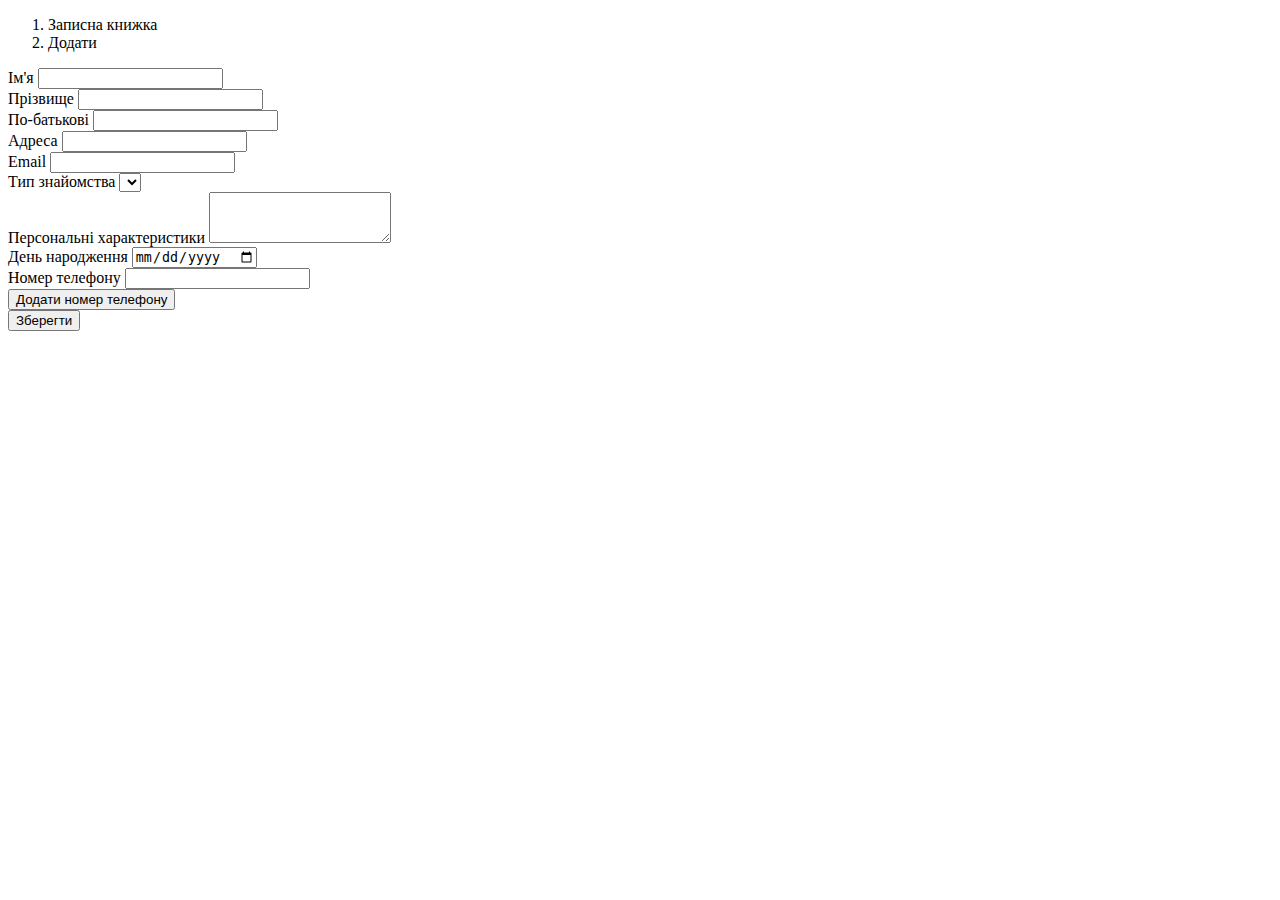
==== src/main/resources/templates/add_person.html @ a27b98ee "Initial commit. Get notebook by person, pagination, delete and part of add methods. Full info" ====
<!DOCTYPE html>
<html lang="en">
<head>
    <meta charset="UTF-8">
    <meta name="viewport" content="width=device-width, initial-scale=1.0, maximum-scale=1.0">
    <title>Додати запис</title>
    <link rel="stylesheet" href="/css/mystyle.css" >
    <link rel="stylesheet" th:href="@{/webjars/bootstrap/5.3.3/dist/css/bootstrap.css}">
    <link rel="stylesheet" th:href="@{/webjars/bootstrap-icons/1.11.3/font/bootstrap-icons.css}">

</head>
<body>

<div class="container-fluid py-4">

    <div class="row justify-content-center">
        <div class="col">
            <nav aria-label="breadcrumb" class="bg-light rounded-3 p-3 mb-4">
                <ol class="breadcrumb mb-0">
                    <li class="breadcrumb-item"><a th:href="@{/notebook/user/{user_id}(user_id=${user.getId()})}">Записна книжка</a></li>
                    <li class="breadcrumb-item active" aria-current="page">Додати</li>
                </ol>
            </nav>
        </div>
    </div>

    <div class="row justify-content-center">
        <div class="col-lg-6">
            <div class="card mb-4">
                <div class="card-body">
                    <form id="myform" th:action="@{/notebook/save/{user_id}(user_id=${user.getId()})}" th:object="${person}"  method="post">
                        <div class="mb-3">
                            <label for="firstName" class="form-label">Ім'я</label>
                            <input type="text" th:field="*{firstName}" class="form-control" id="firstName" required>
                        </div>
                        <div class="mb-3">
                            <label for="lastName" class="form-label">Прізвище</label>
                            <input type="text" th:field="*{lastName}"  class="form-control" id="lastName" >
                        </div>
                        <div class="mb-3">
                            <label for="surname" class="form-label">По-батькові</label>
                            <input type="text" th:field="*{surname}"  class="form-control" id="surname"  >
                        </div>
                        <div class="mb-3">
                            <label for="address" class="form-label">Адреса</label>
                            <input type="text" th:field="*{address}"  class="form-control" id="address"  >
                        </div>
                        <div class="mb-3">
                            <label for="email" class="form-label">Email</label>
                            <input type="email" th:field="*{email}"  class="form-control" id="email"  >
                        </div>
                        <div class="mb-3">
                            <label for="connection" class="form-label">Тип знайомства</label>
                            <select th:field="*{connectionId}" class="form-select" id="connection"  >
                                <th:block th:each="connection : ${connections}">
                                    <option th:text="${connection.title}" th:value="${connection.id}"></option>
                                </th:block>

                            </select>
                        </div>
                        <div class="mb-3">
                            <label for="personDescription" class="form-label">Персональні характеристики</label>
                            <textarea class="form-control" th:field="*{personDescription}"  id="personDescription" rows="3"></textarea>
                        </div>
                        <div class="mb-3">
                            <label for="birthday" class="form-label">День народження</label>
                            <input type="date" th:field="*{birthday}"  class="form-control" id="birthday" >
                        </div>

                        <div class="mb-3">
                            <div id="phoneNumbers">
                                <div class="mb-3">
                                    <label for="phoneNumber" class="form-label">Номер телефону</label>
                                    <input name="phone" type="tel" class="form-control" id="phoneNumber" required>
                                </div>
                            </div>
                            <button type="button" class="btn btn-secondary my-1" onclick="addPhoneNumber()">Додати номер телефону</button>
                        </div>

<!--                        <div  class="mb-3">-->
<!--                            <div id="jobs">-->
<!--                                <div class="mb-3">-->
<!--                                    <label for="jobPlace" class="form-label">Робота</label>-->
<!--                                    <input name="jobPlace" type="text" class="form-control mb-3" id="jobPlace" placeholder="Місце роботи" required>-->
<!--                                    <input name="jobVacancy" type="text" class="form-control mb-3" id="jobVacancy" placeholder="Посада" required>-->
<!--                                </div>-->
<!--                            </div>-->
<!--                            <button type="button" class="btn btn-secondary my-1" onclick="addJob()">Додати роботу</button>-->
<!--                        </div>-->

                        <input type="hidden" id="datajson" name="datajson" />

                        <button  onclick="collect()" class="btn btn-primary">Зберегти</button>
                    </form>
                </div>
            </div>
        </div>
    </div>
</div>

<script>

    // function addJob(){
    //     let div = document.createElement('div');
    //     div.innerHTML = '<div class="mb-3">' +
    //         '<hr/>'+
    //         '<input name="jobPlace" type="text" class="form-control mb-3" id="jobPlace" placeholder="Місце роботи">' +
    //         '<input name="jobVacancy" type="text" class="form-control mb-3" id="jobVacancy" placeholder="Посада">';
    //             document.getElementById('jobs').appendChild(div);
    // }
    function addPhoneNumber() {
        let div = document.createElement('div');
        div.innerHTML = '<div class="mb-3">' +
            '<input name="phone" type="tel" class="form-control" required>' +
            '</div>';
        document.getElementById('phoneNumbers').appendChild(div);
    }

    function collect() {
        let phoneNumbers = [];
        let phoneNumberInputs = document.querySelectorAll('input[name="phone"]');
        phoneNumberInputs.forEach(function (input) {
            phoneNumbers.push(input.value);
        });


        // //get jobs
        // let jobs = [];
        // let jobDivs = document.querySelectorAll('#jobs input');
        //
        // jobDivs.forEach(function (input) {
        //     let jobPlace = input.querySelector('input[name="jobPlace"]').value;
        //     let jobVacancy = input.querySelector('input[name="jobVacancy"]').value;
        //     let jobData = { jobPlace: jobPlace, jobVacancy: jobVacancy };
        //     jobs.push(jobData);
        // });
        //
        // let combinedData = {
        //     "phoneNumbers": phoneNumbers,
        //     "jobs": jobs
        // };

        //console.log(combinedData);

        // Convert jobs array to JSON string
        // Add jobs JSON as a hidden input field to the form
        document.getElementById('datajson').value = JSON.stringify(phoneNumbers);

        // Submit the form
        document.getElementById('myform').submit();
    }
</script>

<script th:src="@{/webjars/bootstrap/5.3.3/dist/js/bootstrap.bundle.js}"></script>
</body>
</html>
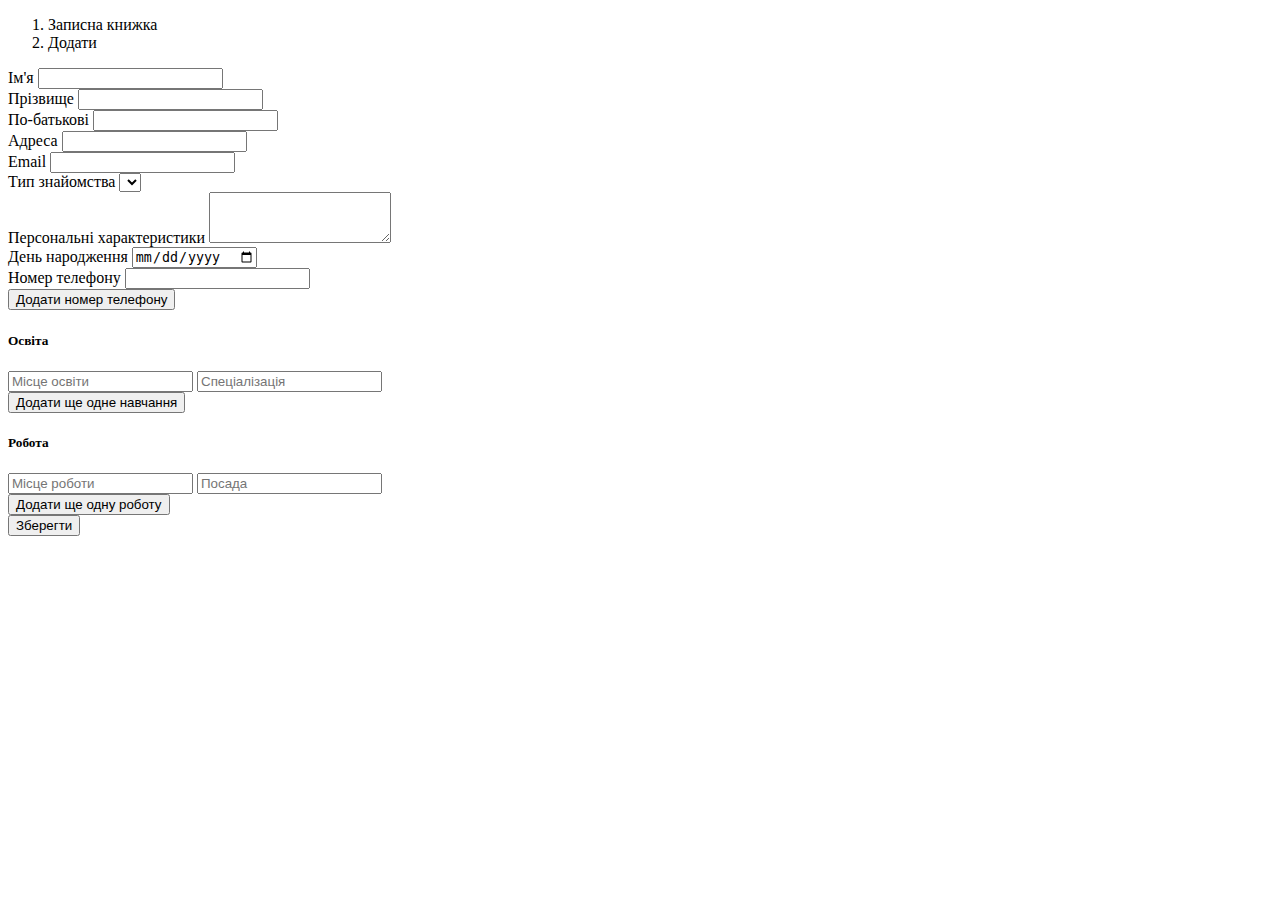
==== commit 03369ea9: "Complete person adding to db. Change db - study to education" ====
--- a/src/main/resources/templates/add_person.html
+++ b/src/main/resources/templates/add_person.html
@@ -4,7 +4,7 @@
     <meta charset="UTF-8">
     <meta name="viewport" content="width=device-width, initial-scale=1.0, maximum-scale=1.0">
     <title>Додати запис</title>
-    <link rel="stylesheet" href="/css/mystyle.css" >
+    <link rel="stylesheet" href="/css/mystyle.css">
     <link rel="stylesheet" th:href="@{/webjars/bootstrap/5.3.3/dist/css/bootstrap.css}">
     <link rel="stylesheet" th:href="@{/webjars/bootstrap-icons/1.11.3/font/bootstrap-icons.css}">
 
@@ -17,7 +17,8 @@
         <div class="col">
             <nav aria-label="breadcrumb" class="bg-light rounded-3 p-3 mb-4">
                 <ol class="breadcrumb mb-0">
-                    <li class="breadcrumb-item"><a th:href="@{/notebook/user/{user_id}(user_id=${user.getId()})}">Записна книжка</a></li>
+                    <li class="breadcrumb-item"><a th:href="@{/notebook/user/{user_id}(user_id=${user.getId()})}">Записна
+                        книжка</a></li>
                     <li class="breadcrumb-item active" aria-current="page">Додати</li>
                 </ol>
             </nav>
@@ -28,30 +29,31 @@
         <div class="col-lg-6">
             <div class="card mb-4">
                 <div class="card-body">
-                    <form id="myform" th:action="@{/notebook/save/{user_id}(user_id=${user.getId()})}" th:object="${person}"  method="post">
+                    <form id="myform" th:action="@{/notebook/save/{user_id}(user_id=${user.getId()})}"
+                          th:object="${person}" method="post">
                         <div class="mb-3">
                             <label for="firstName" class="form-label">Ім'я</label>
                             <input type="text" th:field="*{firstName}" class="form-control" id="firstName" required>
                         </div>
                         <div class="mb-3">
                             <label for="lastName" class="form-label">Прізвище</label>
-                            <input type="text" th:field="*{lastName}"  class="form-control" id="lastName" >
+                            <input type="text" th:field="*{lastName}" class="form-control" id="lastName">
                         </div>
                         <div class="mb-3">
                             <label for="surname" class="form-label">По-батькові</label>
-                            <input type="text" th:field="*{surname}"  class="form-control" id="surname"  >
+                            <input type="text" th:field="*{surname}" class="form-control" id="surname">
                         </div>
                         <div class="mb-3">
                             <label for="address" class="form-label">Адреса</label>
-                            <input type="text" th:field="*{address}"  class="form-control" id="address"  >
+                            <input type="text" th:field="*{address}" class="form-control" id="address">
                         </div>
                         <div class="mb-3">
                             <label for="email" class="form-label">Email</label>
-                            <input type="email" th:field="*{email}"  class="form-control" id="email"  >
+                            <input type="email" th:field="*{email}" class="form-control" id="email">
                         </div>
                         <div class="mb-3">
                             <label for="connection" class="form-label">Тип знайомства</label>
-                            <select th:field="*{connectionId}" class="form-select" id="connection"  >
+                            <select th:field="*{connectionId}" class="form-select" id="connection">
                                 <th:block th:each="connection : ${connections}">
                                     <option th:text="${connection.title}" th:value="${connection.id}"></option>
                                 </th:block>
@@ -60,11 +62,12 @@
                         </div>
                         <div class="mb-3">
                             <label for="personDescription" class="form-label">Персональні характеристики</label>
-                            <textarea class="form-control" th:field="*{personDescription}"  id="personDescription" rows="3"></textarea>
+                            <textarea class="form-control" th:field="*{personDescription}" id="personDescription"
+                                      rows="3"></textarea>
                         </div>
                         <div class="mb-3">
                             <label for="birthday" class="form-label">День народження</label>
-                            <input type="date" th:field="*{birthday}"  class="form-control" id="birthday" >
+                            <input type="date" th:field="*{birthday}" class="form-control" id="birthday">
                         </div>
 
                         <div class="mb-3">
@@ -74,23 +77,58 @@
                                     <input name="phone" type="tel" class="form-control" id="phoneNumber" required>
                                 </div>
                             </div>
-                            <button type="button" class="btn btn-secondary my-1" onclick="addPhoneNumber()">Додати номер телефону</button>
-                        </div>
-
-<!--                        <div  class="mb-3">-->
-<!--                            <div id="jobs">-->
-<!--                                <div class="mb-3">-->
-<!--                                    <label for="jobPlace" class="form-label">Робота</label>-->
-<!--                                    <input name="jobPlace" type="text" class="form-control mb-3" id="jobPlace" placeholder="Місце роботи" required>-->
-<!--                                    <input name="jobVacancy" type="text" class="form-control mb-3" id="jobVacancy" placeholder="Посада" required>-->
-<!--                                </div>-->
-<!--                            </div>-->
-<!--                            <button type="button" class="btn btn-secondary my-1" onclick="addJob()">Додати роботу</button>-->
-<!--                        </div>-->
-
-                        <input type="hidden" id="datajson" name="datajson" />
-
-                        <button  onclick="collect()" class="btn btn-primary">Зберегти</button>
+                            <button type="button" class="btn btn-secondary my-1" onclick="addPhoneNumber()">Додати номер
+                                телефону
+                            </button>
+                        </div>
+
+                        <div class="container mb-3">
+                            <div class="card">
+                                <div class="card-header">
+                                    <h5 class="card-title">Освіта</h5>
+                                </div>
+                                <div class="card-body">
+                                    <div id="educations">
+                                        <div class="education-inputs mb-3">
+                                            <input name="educationPlace" type="text" class="form-control mb-3"
+                                                   placeholder="Місце освіти" required>
+                                            <input name="specialization" type="text" class="form-control mb-3"
+                                                   placeholder="Спеціалізація" required>
+                                        </div>
+                                    </div>
+                                    <button type="button" class="btn btn-secondary my-1" onclick="addEducation()">Додати ще одне
+                                        навчання
+                                    </button>
+
+                                </div>
+                            </div>
+                        </div>
+
+                        <div class="container mb-3">
+                            <div class="card">
+                                <div class="card-header">
+                                    <h5 class="card-title">Робота</h5>
+                                </div>
+                                <div class="card-body">
+                                    <div id="jobs">
+                                        <div class="job-inputs mb-3">
+                                            <input name="jobPlace" type="text" class="form-control mb-3"
+                                                   placeholder="Місце роботи" required>
+                                            <input name="jobVacancy" type="text" class="form-control mb-3"
+                                                   placeholder="Посада" required>
+                                        </div>
+                                    </div>
+                                    <button type="button" class="btn btn-secondary my-1" onclick="addJob()">Додати ще одну
+                                        роботу
+                                    </button>
+
+                                </div>
+                            </div>
+                        </div>
+
+                        <input type="hidden" id="datajson" name="datajson"/>
+
+                        <button onclick="collect()" class="btn btn-primary">Зберегти</button>
                     </form>
                 </div>
             </div>
@@ -100,20 +138,32 @@
 
 <script>
 
-    // function addJob(){
-    //     let div = document.createElement('div');
-    //     div.innerHTML = '<div class="mb-3">' +
-    //         '<hr/>'+
-    //         '<input name="jobPlace" type="text" class="form-control mb-3" id="jobPlace" placeholder="Місце роботи">' +
-    //         '<input name="jobVacancy" type="text" class="form-control mb-3" id="jobVacancy" placeholder="Посада">';
-    //             document.getElementById('jobs').appendChild(div);
-    // }
+    function addEducation() {
+        let educationInputs = document.createElement('div');
+        educationInputs.classList.add('education-inputs', 'mb-3');
+        educationInputs.innerHTML =
+            '<hr/>' +
+            '<input name="educationPlace" type="text" class="form-control mb-3" placeholder="Місце освіти">' +
+            '<input name="specialization" type="text" class="form-control mb-3" placeholder="Спеціалізація">';
+        document.getElementById('educations').appendChild(educationInputs);
+    }
+
+    function addJob() {
+        let jobInputs = document.createElement('div');
+        jobInputs.classList.add('job-inputs', 'mb-3');
+        jobInputs.innerHTML =
+            '<hr/>' +
+            '<input name="jobPlace" type="text" class="form-control mb-3" placeholder="Місце роботи">' +
+            '<input name="jobVacancy" type="text" class="form-control mb-3" placeholder="Посада">';
+        document.getElementById('jobs').appendChild(jobInputs);
+    }
+
     function addPhoneNumber() {
-        let div = document.createElement('div');
-        div.innerHTML = '<div class="mb-3">' +
+        let numberInputs = document.createElement('div');
+        numberInputs.innerHTML = '<div class="mb-3">' +
             '<input name="phone" type="tel" class="form-control" required>' +
             '</div>';
-        document.getElementById('phoneNumbers').appendChild(div);
+        document.getElementById('phoneNumbers').appendChild(numberInputs);
     }
 
     function collect() {
@@ -125,26 +175,40 @@
 
 
         // //get jobs
-        // let jobs = [];
-        // let jobDivs = document.querySelectorAll('#jobs input');
-        //
-        // jobDivs.forEach(function (input) {
-        //     let jobPlace = input.querySelector('input[name="jobPlace"]').value;
-        //     let jobVacancy = input.querySelector('input[name="jobVacancy"]').value;
-        //     let jobData = { jobPlace: jobPlace, jobVacancy: jobVacancy };
-        //     jobs.push(jobData);
-        // });
-        //
-        // let combinedData = {
-        //     "phoneNumbers": phoneNumbers,
-        //     "jobs": jobs
-        // };
-
-        //console.log(combinedData);
+        let jobs = [];
+
+        let jobDivs = document.querySelectorAll('.job-inputs');
+
+        jobDivs.forEach(function (input) {
+            let jobPlace = input.querySelector('input[name="jobPlace"]').value;
+            let jobVacancy = input.querySelector('input[name="jobVacancy"]').value;
+            let jobData = {jobPlace: jobPlace, jobVacancy: jobVacancy};
+            jobs.push(jobData);
+        });
+
+        //get education
+        let education = [];
+
+        let educationDivs = document.querySelectorAll('.education-inputs');
+
+        educationDivs.forEach(function (input) {
+            let educationPlace = input.querySelector('input[name="educationPlace"]').value;
+            let specialization = input.querySelector('input[name="specialization"]').value;
+            let educationData = {educationPlace: educationPlace, specialization: specialization};
+            education.push(educationData);
+        });
+
+        let combinedData = {
+            "phoneNumbers": phoneNumbers,
+            "educations" : education,
+            "jobs": jobs
+        };
+
+        console.log(combinedData);
 
         // Convert jobs array to JSON string
         // Add jobs JSON as a hidden input field to the form
-        document.getElementById('datajson').value = JSON.stringify(phoneNumbers);
+        document.getElementById('datajson').value = JSON.stringify(combinedData);
 
         // Submit the form
         document.getElementById('myform').submit();
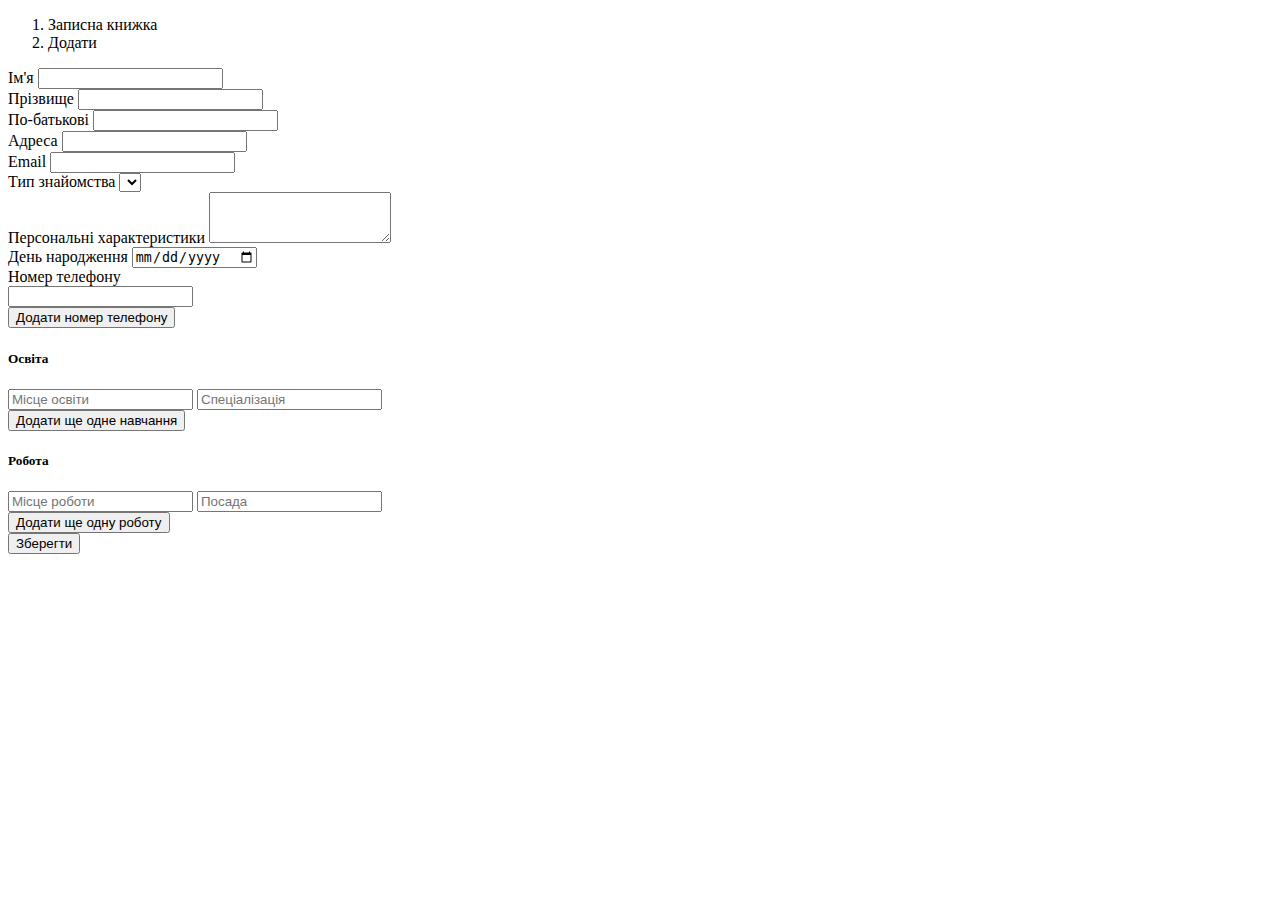
==== commit 352a304c: "Add remove button to form" ====
--- a/src/main/resources/templates/add_person.html
+++ b/src/main/resources/templates/add_person.html
@@ -72,9 +72,11 @@
 
                         <div class="mb-3">
                             <div id="phoneNumbers">
-                                <div class="mb-3">
-                                    <label for="phoneNumber" class="form-label">Номер телефону</label>
-                                    <input name="phone" type="tel" class="form-control" id="phoneNumber" required>
+                                <label for="phoneNumber" class="form-label">Номер телефону</label>
+                                <div class="phoneInput input-group mb-3">
+                                    <input name="phone" type="tel" class="form-control " id="phoneNumber" required>
+
+
                                 </div>
                             </div>
                             <button type="button" class="btn btn-secondary my-1" onclick="addPhoneNumber()">Додати номер
@@ -94,7 +96,7 @@
                                                    placeholder="Місце освіти" required>
                                             <input name="specialization" type="text" class="form-control mb-3"
                                                    placeholder="Спеціалізація" required>
-                                        </div>
+                                            </div>
                                     </div>
                                     <button type="button" class="btn btn-secondary my-1" onclick="addEducation()">Додати ще одне
                                         навчання
@@ -138,11 +140,25 @@
 
 <script>
 
+    function removeJob(button) {
+        button.closest('.job-inputs').remove();
+    }
+
+    function removeEducation(button) {
+        button.closest('.education-inputs').remove();
+    }
+
+    function removePhones(button) {
+        button.closest('.phoneInput').remove();
+    }
+
     function addEducation() {
         let educationInputs = document.createElement('div');
         educationInputs.classList.add('education-inputs', 'mb-3');
         educationInputs.innerHTML =
             '<hr/>' +
+
+            '<button type="button" class="btn-close" aria-label="Close" onclick="removeEducation(this)"></button>'+
             '<input name="educationPlace" type="text" class="form-control mb-3" placeholder="Місце освіти">' +
             '<input name="specialization" type="text" class="form-control mb-3" placeholder="Спеціалізація">';
         document.getElementById('educations').appendChild(educationInputs);
@@ -153,6 +169,7 @@
         jobInputs.classList.add('job-inputs', 'mb-3');
         jobInputs.innerHTML =
             '<hr/>' +
+            '<button type="button" class="btn-close" aria-label="Close" onclick="removeJob(this)"></button>'+
             '<input name="jobPlace" type="text" class="form-control mb-3" placeholder="Місце роботи">' +
             '<input name="jobVacancy" type="text" class="form-control mb-3" placeholder="Посада">';
         document.getElementById('jobs').appendChild(jobInputs);
@@ -160,9 +177,11 @@
 
     function addPhoneNumber() {
         let numberInputs = document.createElement('div');
-        numberInputs.innerHTML = '<div class="mb-3">' +
-            '<input name="phone" type="tel" class="form-control" required>' +
-            '</div>';
+        numberInputs.innerHTML = '<div class="phoneInput input-group mb-3">' +
+            '<input name="phone" type="tel" class="form-control" required>'
+            + '  <span class="input-group-text">'
+            + '<button type="button" class="btn-close" aria-label="Close" onclick="removePhones(this)"></button>'
+            + '</span></div>';
         document.getElementById('phoneNumbers').appendChild(numberInputs);
     }
 
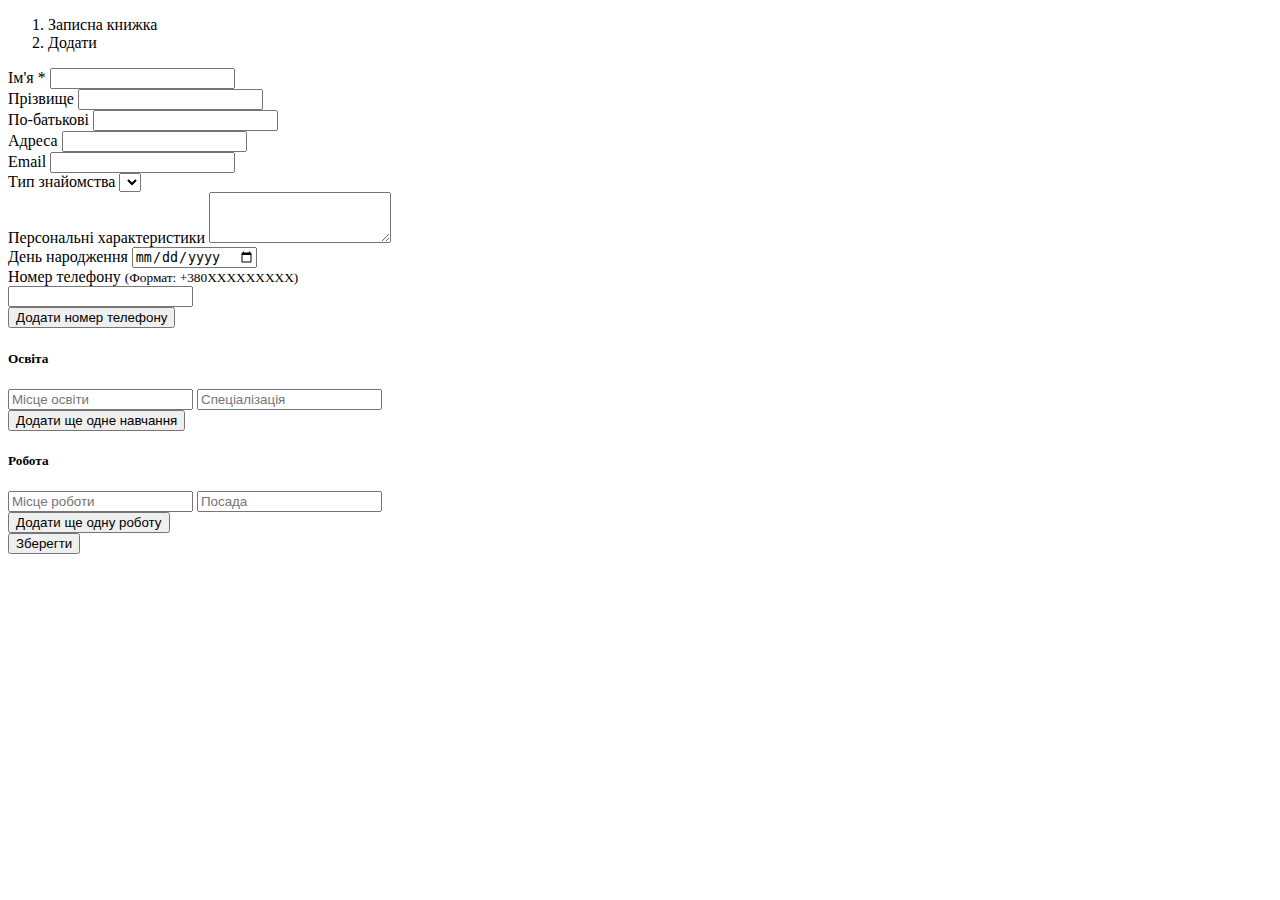
==== commit a32ee5ec: "Some fixes in forms" ====
--- a/src/main/resources/templates/add_person.html
+++ b/src/main/resources/templates/add_person.html
@@ -12,6 +12,7 @@
 <body>
 
 <div class="container-fluid py-4">
+
 
     <div class="row justify-content-center">
         <div class="col">
@@ -26,33 +27,44 @@
     </div>
 
     <div class="row justify-content-center">
+
         <div class="col-lg-6">
             <div class="card mb-4">
                 <div class="card-body">
                     <form id="myform" th:action="@{/notebook/save/{user_id}(user_id=${user.getId()})}"
                           th:object="${person}" method="post">
-                        <div class="mb-3">
-                            <label for="firstName" class="form-label">Ім'я</label>
+
+                        <div id="validationAlert1" class="alert alert-danger alert-dismissible fade show" role="alert" style="display: none;">
+                            <!-- Close button -->
+                            <button type="button" class="btn-close" data-bs-dismiss="alert" aria-label="Close"></button>
+                            <!-- Alert message content -->
+                            <span id="validationMessage"></span>
+                        </div>
+
+
+                        <input type="hidden" th:field="*{id}" th:value="${person.id}"/>
+                        <div class="mb-3">
+                            <label for="firstName" class="form-label"> <i class="bi bi-person mx-1"></i>Ім'я *</label>
                             <input type="text" th:field="*{firstName}" class="form-control" id="firstName" required>
                         </div>
                         <div class="mb-3">
-                            <label for="lastName" class="form-label">Прізвище</label>
+                            <label for="lastName" class="form-label"><i class="bi bi-person mx-1"></i>Прізвище</label>
                             <input type="text" th:field="*{lastName}" class="form-control" id="lastName">
                         </div>
                         <div class="mb-3">
-                            <label for="surname" class="form-label">По-батькові</label>
+                            <label for="surname" class="form-label"><i class="bi bi-person mx-1"></i>По-батькові</label>
                             <input type="text" th:field="*{surname}" class="form-control" id="surname">
                         </div>
                         <div class="mb-3">
-                            <label for="address" class="form-label">Адреса</label>
+                            <label for="address" class="form-label"><i class="bi bi-house mx-1"></i>Адреса</label>
                             <input type="text" th:field="*{address}" class="form-control" id="address">
                         </div>
                         <div class="mb-3">
-                            <label for="email" class="form-label">Email</label>
-                            <input type="email" th:field="*{email}" class="form-control" id="email">
-                        </div>
-                        <div class="mb-3">
-                            <label for="connection" class="form-label">Тип знайомства</label>
+                            <label for="email" class="form-label"><i class="bi bi-envelope mx-1"></i>Email</label>
+                            <input type="email" th:field="*{email}" class="form-control" id="email" >
+                        </div>
+                        <div class="mb-3">
+                            <label for="connection" class="form-label" ><i class="bi bi-person-badge mx-1"></i>Тип знайомства</label>
                             <select th:field="*{connectionId}" class="form-select" id="connection">
                                 <th:block th:each="connection : ${connections}">
                                     <option th:text="${connection.title}" th:value="${connection.id}"></option>
@@ -61,22 +73,28 @@
                             </select>
                         </div>
                         <div class="mb-3">
-                            <label for="personDescription" class="form-label">Персональні характеристики</label>
+                            <label for="personDescription" class="form-label"><i class="bi bi-person-vcard mx-1"></i>Персональні характеристики</label>
                             <textarea class="form-control" th:field="*{personDescription}" id="personDescription"
                                       rows="3"></textarea>
                         </div>
                         <div class="mb-3">
-                            <label for="birthday" class="form-label">День народження</label>
+                            <label for="birthday" class="form-label"><i class="bi bi-calendar-event mx-1"></i>День народження</label>
                             <input type="date" th:field="*{birthday}" class="form-control" id="birthday">
                         </div>
 
                         <div class="mb-3">
+                            <div id="validationAlert2" class="alert alert-danger alert-dismissible fade show" role="alert" style="display: none;">
+                                <!-- Close button -->
+                                <button type="button" id="closeButton2" class="btn-close" data-bs-dismiss="alert" aria-label="Close"></button>
+                                <!-- Alert message content -->
+                                <span id="validationMessage2"></span>
+                            </div>
+
                             <div id="phoneNumbers">
-                                <label for="phoneNumber" class="form-label">Номер телефону</label>
+                                <label for="phoneNumber" class="form-label"><i class="bi bi-phone mx-1"></i>Номер телефону</label>
+                                <small>(Формат: +380XXXXXXXXX)</small>
                                 <div class="phoneInput input-group mb-3">
-                                    <input name="phone" type="tel" class="form-control " id="phoneNumber" required>
-
-
+                                    <input name="phone" type="tel" class="form-control phoneNumber" id="phoneNumber" pattern="^\+380\d{9}$">
                                 </div>
                             </div>
                             <button type="button" class="btn btn-secondary my-1" onclick="addPhoneNumber()">Додати номер
@@ -87,15 +105,15 @@
                         <div class="container mb-3">
                             <div class="card">
                                 <div class="card-header">
-                                    <h5 class="card-title">Освіта</h5>
+                                    <h5 class="card-title mb-0"><i class="bi bi-book mx-1"></i>Освіта</h5>
                                 </div>
                                 <div class="card-body">
                                     <div id="educations">
                                         <div class="education-inputs mb-3">
                                             <input name="educationPlace" type="text" class="form-control mb-3"
-                                                   placeholder="Місце освіти" required>
+                                                   placeholder="Місце освіти">
                                             <input name="specialization" type="text" class="form-control mb-3"
-                                                   placeholder="Спеціалізація" required>
+                                                   placeholder="Спеціалізація">
                                             </div>
                                     </div>
                                     <button type="button" class="btn btn-secondary my-1" onclick="addEducation()">Додати ще одне
@@ -109,15 +127,15 @@
                         <div class="container mb-3">
                             <div class="card">
                                 <div class="card-header">
-                                    <h5 class="card-title">Робота</h5>
+                                    <h5 class="card-title mb-0"><i class="bi bi-briefcase mx-1"></i>Робота</h5>
                                 </div>
                                 <div class="card-body">
                                     <div id="jobs">
                                         <div class="job-inputs mb-3">
                                             <input name="jobPlace" type="text" class="form-control mb-3"
-                                                   placeholder="Місце роботи" required>
+                                                   placeholder="Місце роботи">
                                             <input name="jobVacancy" type="text" class="form-control mb-3"
-                                                   placeholder="Посада" required>
+                                                   placeholder="Посада">
                                         </div>
                                     </div>
                                     <button type="button" class="btn btn-secondary my-1" onclick="addJob()">Додати ще одну
@@ -130,15 +148,19 @@
 
                         <input type="hidden" id="datajson" name="datajson"/>
 
-                        <button onclick="collect()" class="btn btn-primary">Зберегти</button>
+                        <button type="submit" onclick="collect()" class="btn btn-primary">Зберегти</button>
                     </form>
                 </div>
             </div>
         </div>
     </div>
+
+
 </div>
 
 <script>
+
+
 
     function removeJob(button) {
         button.closest('.job-inputs').remove();
@@ -185,7 +207,72 @@
         document.getElementById('phoneNumbers').appendChild(numberInputs);
     }
 
+    // Function to display validation message
+    function showValidationAlert(message) {
+        const validationMessage = document.getElementById('validationMessage');
+        validationMessage.textContent = message;
+        document.getElementById('validationAlert1').style.display = 'block';
+    }
+
+    // Function to hide validation message
+    function hideValidationAlert() {
+        document.getElementById('validationAlert1').style.display = 'none';
+    }
+
+    function showValidationAlert2(message) {
+        const validationMessage = document.getElementById('validationMessage2');
+        console.log(validationMessage)
+        validationMessage.textContent = message;
+        document.getElementById('validationAlert2').style.display = 'block';
+    }
+
+    // Function to hide validation message
+    function hideValidationAlert2() {
+        document.getElementById('validationAlert2').style.display = 'none';
+    }
+
+    const closeButton = document.getElementById('validationAlert1').querySelector('.btn-close');
+    closeButton.addEventListener('click', function() {
+        hideValidationAlert(); // Hide the alert when the close button is clicked
+    });
+
+    const closeButton2 = document.getElementById('validationAlert2').querySelector('#closeButton2');
+    closeButton2.addEventListener('click', function() {
+        hideValidationAlert2(); // Hide the alert when the close button is clicked
+    });
+
+    document.getElementById('myform').querySelectorAll('input, select, textarea').forEach(function(input) {
+        input.addEventListener('input', function() {
+            hideValidationAlert(); // Hide validation message when user starts typing
+            hideValidationAlert2()
+        });
+    });
+
     function collect() {
+
+        if (!document.getElementById('myform').checkValidity()){
+
+            if(document.getElementById('firstName').value.trim() === '') {
+                showValidationAlert("Заповніть імʼя! Це обовʼязкове поле");
+                return;
+            }
+
+            if(!document.getElementById('email').checkValidity()) {
+                showValidationAlert("Некорректно введений емейл");
+                return;
+            }
+
+            let phoneInputs = document.querySelectorAll('.phoneNumber');
+            phoneInputs.forEach(function(input) {
+                // Check if the input value matches the pattern
+                if (!input.checkValidity()) {
+                    showValidationAlert2("Некорректно введений номер телефону");
+                }
+            });
+
+            return;
+        }
+
         let phoneNumbers = [];
         let phoneNumberInputs = document.querySelectorAll('input[name="phone"]');
         phoneNumberInputs.forEach(function (input) {
